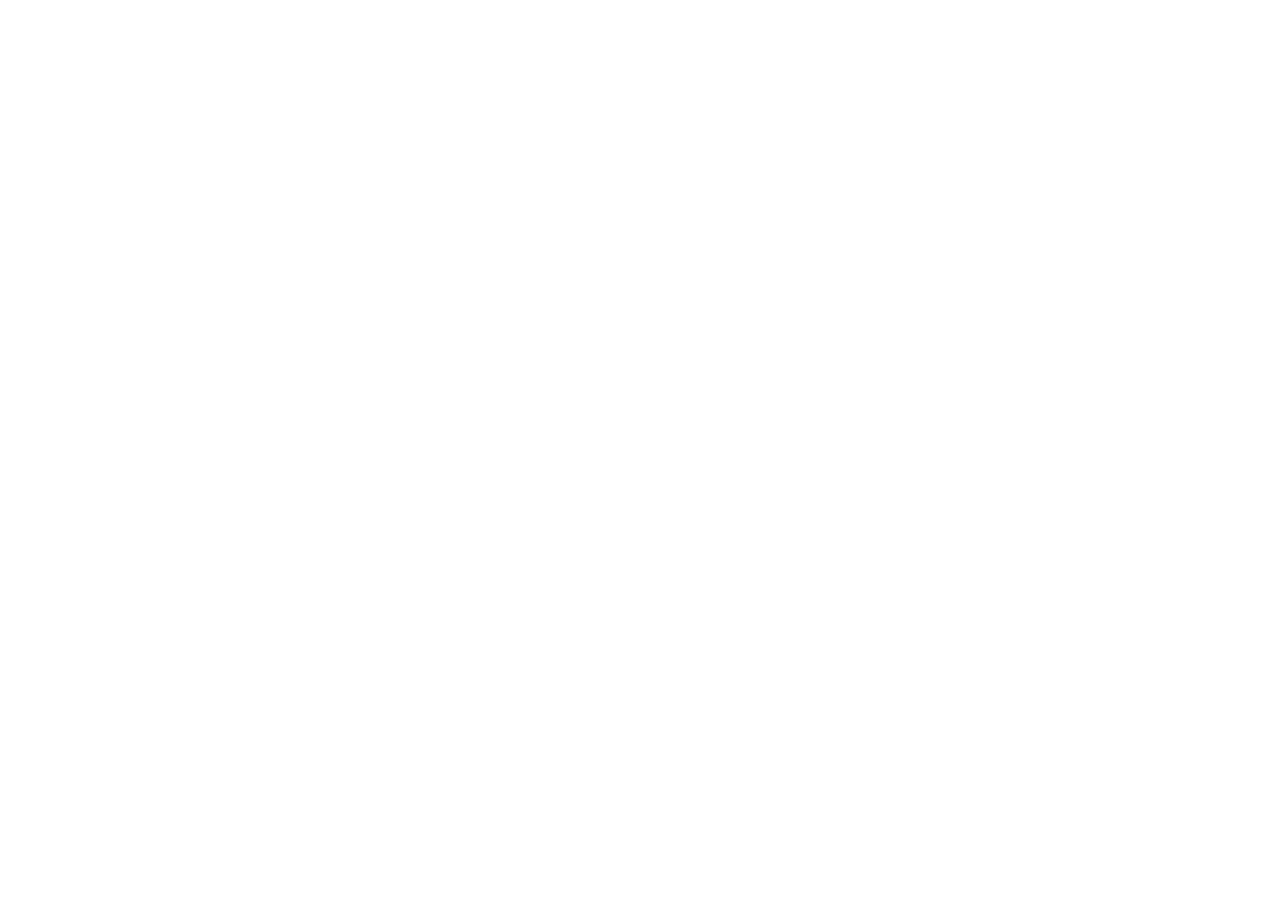
==== index.html @ 1dd9e893 "base del proyecto" ====
<!DOCTYPE html>
<html lang="es">
<head>
    <meta charset="UTF-8">
    <meta name="viewport" content="width=device-width, initial-scale=1.0">
    <title>Clinica</title>
</head>
<body>
    <script src="./JS/script.js"></script>
</body>
</html>
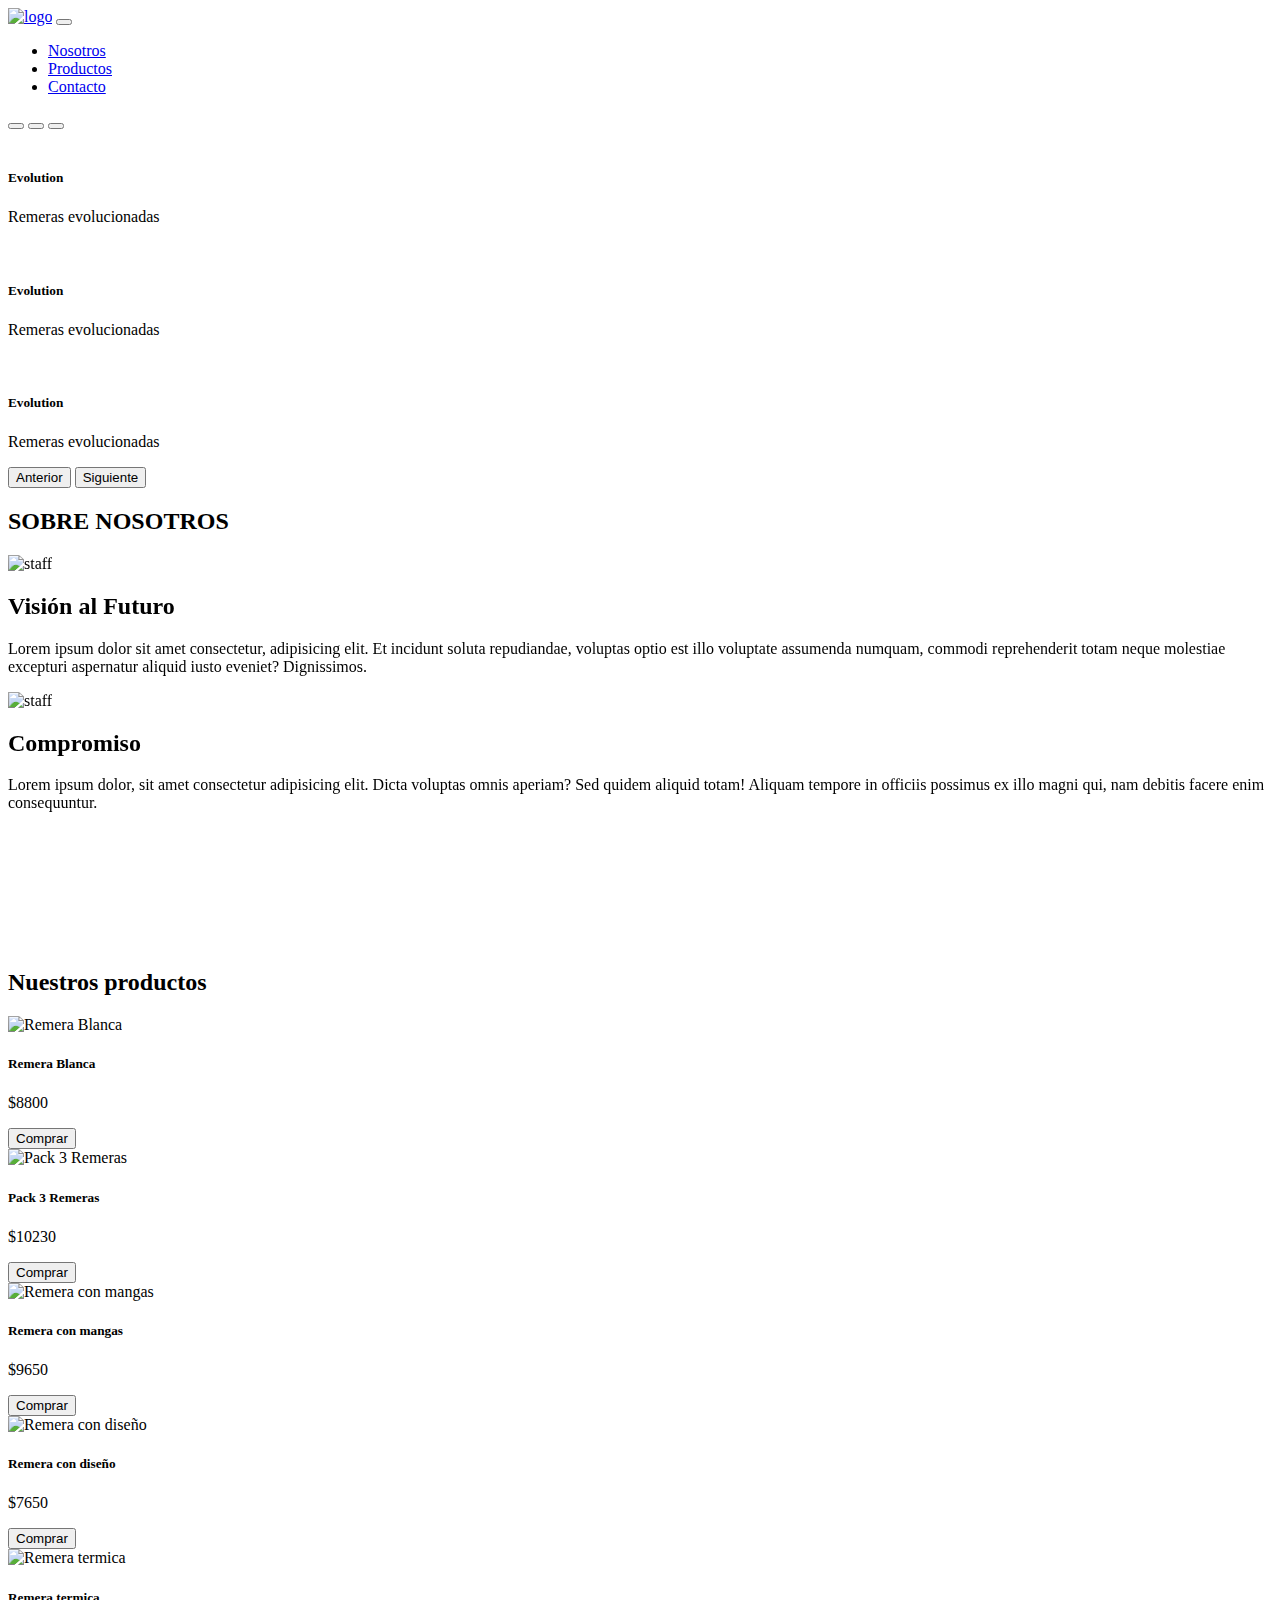
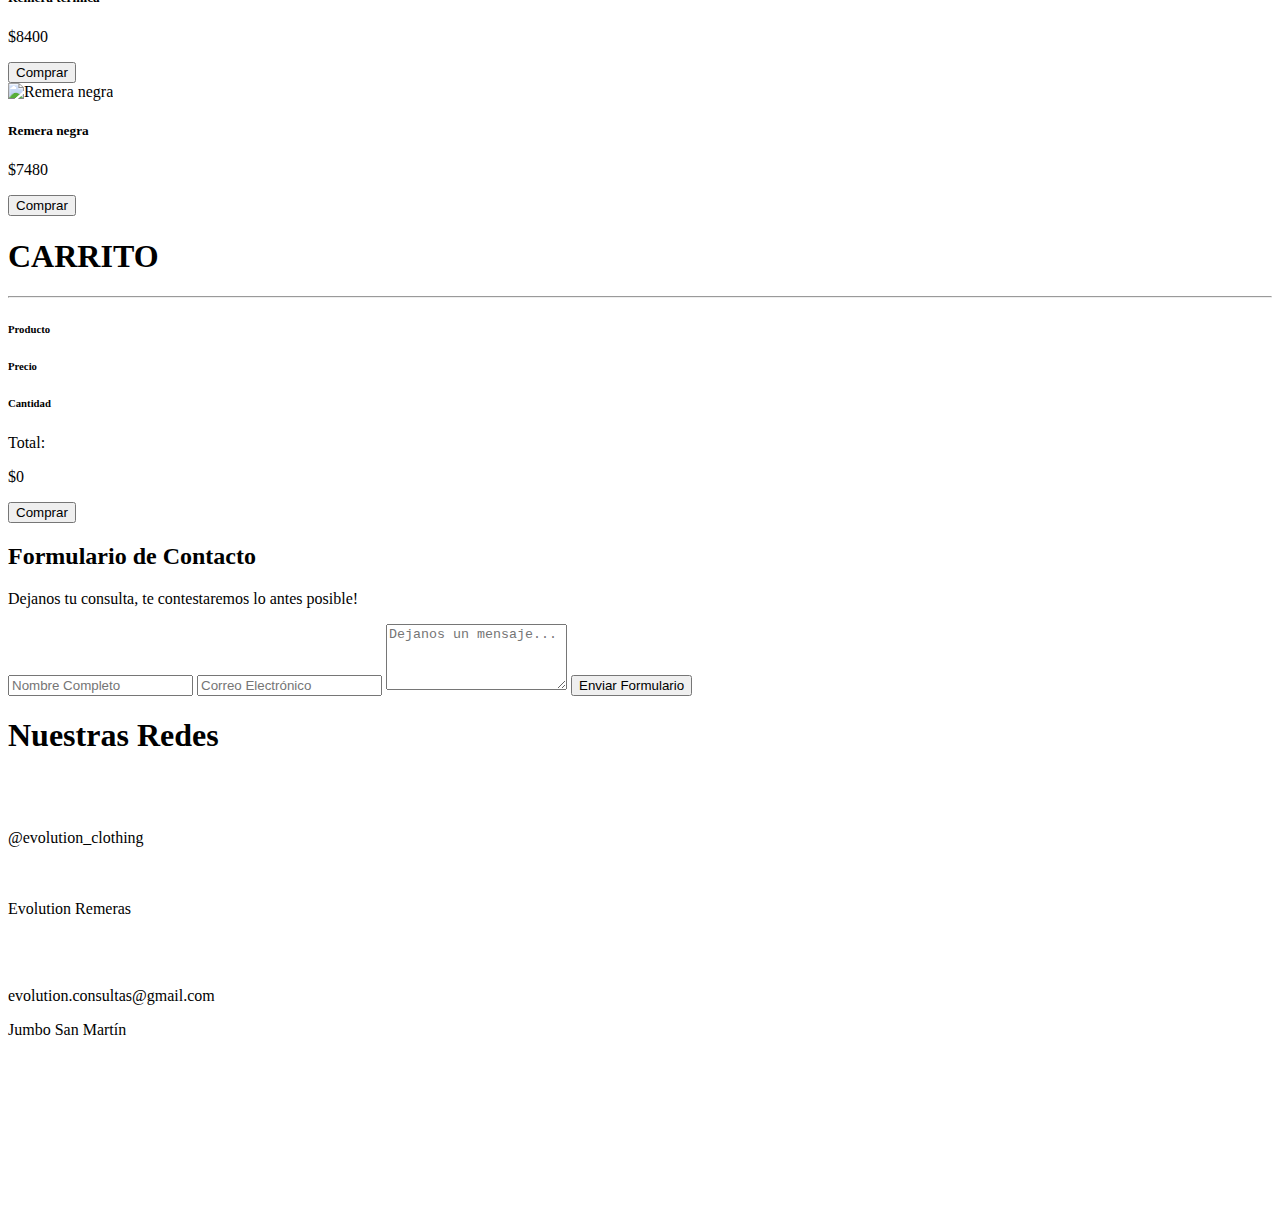
==== commit 50930cf4: "actualizando index" ====
--- a/index.html
+++ b/index.html
@@ -1,11 +1,362 @@
 <!DOCTYPE html>
-<html lang="es">
+<html lang="en">
 <head>
     <meta charset="UTF-8">
+    <meta http-equiv="X-UA-Compatible" content="IE=edge">
     <meta name="viewport" content="width=device-width, initial-scale=1.0">
-    <title>Clinica</title>
+   
+    <!-- Bootstrap -->
+    <link rel="stylesheet" href="https://stackpath.bootstrapcdn.com/font-awesome/4.7.0/css/font-awesome.min.css">
+    <script src="https://cdn.jsdelivr.net/npm/bootstrap@5.0.2/dist/js/bootstrap.bundle.min.js" integrity="sha384-MrcW6ZMFYlzcLA8Nl+NtUVF0sA7MsXsP1UyJoMp4YLEuNSfAP+JcXn/tWtIaxVXM" crossorigin="anonymous"></script>
+    <link href="https://cdn.jsdelivr.net/npm/bootstrap@5.0.2/dist/css/bootstrap.min.css" rel="stylesheet" integrity="sha384-EVSTQN3/azprG1Anm3QDgpJLIm9Nao0Yz1ztcQTwFspd3yD65VohhpuuCOmLASjC" crossorigin="anonymous">
+
+    <!-- Google Fonts -->
+    <link rel="preconnect" href="https://fonts.googleapis.com">
+    <link rel="preconnect" href="https://fonts.gstatic.com" crossorigin>
+    <link href="https://fonts.googleapis.com/css2?family=Dosis:wght@300&display=swap" rel="stylesheet">
+    <link rel="preconnect" href="https://fonts.googleapis.com">
+    <link rel="preconnect" href="https://fonts.gstatic.com" crossorigin>
+    <link href="https://fonts.googleapis.com/css2?family=Roboto&display=swap" rel="stylesheet">
+    <link rel="preconnect" href="https://fonts.googleapis.com">
+    <link rel="preconnect" href="https://fonts.googleapis.com">
+    <link rel="preconnect" href="https://fonts.gstatic.com" crossorigin>
+    <link href="https://fonts.googleapis.com/css2?family=Signika:wght@700&display=swap" rel="stylesheet">
+    <link rel="preconnect" href="https://fonts.googleapis.com">
+    <link rel="preconnect" href="https://fonts.gstatic.com" crossorigin>
+    <link href="https://fonts.googleapis.com/css2?family=Oswald:wght@200&display=swap" rel="stylesheet">
+
+    <!-- Favicon -->
+    <link rel="shortcut icon" href="imagenes/favicon.ico" type="image/x-icon">
+    <link rel="stylesheet" href="https://use.fontawesome.com/releases/v5.15.1/css/all.css" integrity="sha384-vp86vTRFVJgpjF9jiIGPEEqYqlDwgyBgEF109VFjmqGmIY/Y4HV4d3Gp2irVfcrp" crossorigin="anonymous">
+
+    <!-- Aos -->
+    <link href="https://unpkg.com/aos@2.3.1/dist/aos.css" rel="stylesheet">
+
+    <!-- Animate -->
+    <link
+    rel="stylesheet"
+    href="https://cdnjs.cloudflare.com/ajax/libs/animate.css/4.1.1/animate.min.css"/>
+
+    <!-- CSS -->
+    <link rel="stylesheet" href="CSS/style.css">
+
+
+    <title>Evolution | Remeras evolucionadas</title>
 </head>
 <body>
-    <script src="./JS/script.js"></script>
+
+<!-- HEADER Y NAV -->
+<header id="header">
+    <nav class="navbar navbar-expand-lg navbar-light shadow-sm">
+        <div class="container-fluid container-menu">
+          <a href="index.html"><img class="headerLogo img-fluid animate__animated animate__fadeInDown" src="./img/Logo.png" alt="logo"></a>
+    
+          <button class="navbar-toggler" type="button" data-bs-toggle="collapse" data-bs-target="#navbarSupportedContent" aria-controls="navbarSupportedContent" aria-expanded="false" aria-label="Toggle navigation">
+            <span class="navbar-toggler-icon"></span>
+          </button>
+    
+          <div class="collapse navbar-collapse" id="navbarSupportedContent">
+            <ul class="navbar-nav me-auto mb-2 mb-lg-0 animate__animated animate__fadeInDown">
+              <li class="nav-item nav-nosotros d-flex flex-row align-items-center">
+                <a class="nav-link headerMenu" aria-current="page" href="#nosotros">Nosotros</a>
+              </li>
+              <li class="nav-item nav-productos d-flex flex-row align-items-center">
+                <a class="nav-link headerMenu" aria-current="page" href="#productos">Productos</a>
+              </li>
+              <li class="nav-item d-flex flex-row align-items-center ">
+                <a class="nav-link headerMenu" href="#contacto">Contacto</a> 
+              </li>
+            </ul>
+            <div class="container-carrito d-flex flex-row align-items-center justify-content-between animate__animated animate__fadeInDown navJs">
+                <div class="col-12">
+                </div>  
+            </div>
+          </div>
+        </div>
+      </nav>
+</header>
+
+
+<!-- HOME -->
+<section>
+  <div id="carouselExampleCaptions" class="carousel slide" data-bs-ride="carousel">
+    <div class="carousel-indicators">
+      <button type="button" data-bs-target="#carouselExampleCaptions" data-bs-slide-to="0" class="active" aria-current="true" aria-label="Slide 1"></button>
+      <button type="button" data-bs-target="#carouselExampleCaptions" data-bs-slide-to="1" aria-label="Slide 2"></button>
+      <button type="button" data-bs-target="#carouselExampleCaptions" data-bs-slide-to="2" aria-label="Slide 3"></button>
+    </div>
+    <div class="carousel-inner">
+      <div class="carousel-item active" >
+        <img src="./img/carrousel1.jpg" class="imgCarrusel d-block w-100" alt="">
+        <div class="carousel-caption d-flex align-items-center d-md-block">
+          <h5 class=" tituloMarca">Evolution</h5>
+          <p class="esloganMarca">Remeras evolucionadas</p>
+        </div>
+      </div>
+      <div class="carousel-item ">
+        <img src="./img/carrousel2.JPG" class="imgCarrusel d-block w-100" alt="">
+        <div class="carousel-caption d-none d-md-block">
+          <h5 class="tituloMarca">Evolution</h5>
+          <p class="esloganMarca">Remeras evolucionadas</p>
+        </div>
+      </div>
+      <div class="carousel-item">
+        <img src="./img/carrousel3.jpg" class="imgCarrusel d-block w-100" alt="">
+        <div class="carousel-caption d-none d-md-block">
+          <h5 class="tituloMarca">Evolution</h5>
+          <p class="esloganMarca">Remeras evolucionadas</p>
+        </div>
+      </div>
+    </div>
+    <button class="carousel-control-prev" type="button" data-bs-target="#carouselExampleCaptions" data-bs-slide="prev">
+      <span class="carousel-control-prev-icon" aria-hidden="true"></span>
+      <span class="visually-hidden">Anterior</span>
+    </button>
+    <button class="carousel-control-next" type="button" data-bs-target="#carouselExampleCaptions" data-bs-slide="next">
+      <span class="carousel-control-next-icon" aria-hidden="true"></span>
+      <span class="visually-hidden">Siguiente</span>
+    </button>
+  </div>
+</section>
+ <!-- Section Nosotros -->
+
+<section class="container-fluid sectionNosotros" id="nosotros">
+  <div class="row p-3">
+    <div>
+      <h2 class="d-flex justify-content-center pt-4 titleNosotros">SOBRE NOSOTROS </h2>
+  </div>
+  <div class="row d-flex justify-content-center containerInfo">
+    <div class="col-6 producto aos-init aos-animate" data-aos="fade-up">
+       <img src="./img/staff1.jpg" alt="staff" class="imagenNosotros">
+    </div>
+    <div class=" col-6 informacion aos-init aos-animate" data-aos="fade-up">
+      <h2 class="informacion__titulo">Visión al Futuro</h2>
+      <p class="informacion__parrafo">Lorem ipsum dolor sit amet consectetur, adipisicing elit. Et incidunt soluta repudiandae, voluptas optio est illo voluptate assumenda numquam, commodi reprehenderit totam neque molestiae excepturi aspernatur aliquid iusto eveniet? Dignissimos.</p>
+    </div>
+    <div class="row d-flex justify-content-center containerInfo">
+        <div class="col-6 producto aos-init aos-animate" data-aos="fade-up">
+           <img src="./img/staff2.jpg" alt="staff" class="imagenNosotros">
+        </div>
+        <div class=" col-6 informacion aos-init aos-animate" data-aos="fade-up">
+          <h2 class="informacion__titulo">Compromiso</h2>
+          <p class="informacion__parrafo">Lorem ipsum dolor, sit amet consectetur adipisicing elit. Dicta voluptas omnis aperiam? Sed quidem aliquid totam! Aliquam tempore in officiis possimus ex illo magni qui, nam debitis facere enim consequuntur.</p>
+        </div>
+  </div>
+  <div class="row d-flex justify-content-center containerInfo">
+    <div class="col-6 producto aos-init aos-animate" data-aos="fade-up">
+       <img src="./img/staff3.jpg" alt="staff" class="imagenNosotros">
+    </div>
+    <div class=" col-6 informacion aos-init aos-animate" data-aos="fade-up">
+      <h2 class="informacion__titulo">Trabajo en Equipo</h2>
+      <p class="informacion__parrafo">Lorem ipsum dolor sit amet consectetur, adipisicing elit. Aliquam veritatis quas voluptatum tenetur qui asperiores earum, corporis maiores nihil vel itaque id culpa tempore, rem ratione! Molestiae, ipsa! Culpa, ratione!</p>
+    </div>
+  </div>
+</section>
+
+
+<!-- Section Productos -->
+    <!-- Fila productos 1 y 2 -->
+    <section id="productos" class="container-fluid mt-4">
+      <div>
+        <h2 class="d-flex justify-content-center pt-4 titleProductos">Nuestros productos</h2>
+    </div>
+    <div class="row">
+          <div class="col-lg-6 col-sm-12 col-12 mt-3 d-flex align-items-center justify-content-center">
+            <div class="card">
+                <img src="./img/Remera blanca.png" class="card-img-top imagenDeLosProductos"
+                    alt="Remera Blanca">
+                <div class="card-body">
+                    <h5 class="card-title nombreDelProducto">Remera Blanca</h5>
+                    <p class="card-text contenidoDelProducto"></p>
+                        <p class="card-price  precio">$8800</p>
+                        <button   class="addToCart botonComprar">Comprar</button>
+                        
+                </div>
+            </div>
+        </div>
+          <div class="col-lg-6 col-sm-12 col-12 mt-3 d-flex align-items-center justify-content-center">
+              <div class="card">
+                  <img src="./img/pack 3 remeras.jpg" class="card-img-top imagenDeLosProductos"
+                      alt="Pack 3 Remeras">
+                  <div class="card-body">
+                      <h5 class="card-title nombreDelProducto">Pack 3 Remeras</h5>
+                      <p class="card-text contenidoDelProducto"></p>
+                          <p class="card-price  precio">$10230</p>
+                          <button   class="addToCart botonComprar">Comprar</button>
+                          
+                  </div>
+              </div>
+          </div>
+    </div>
+   <!-- Productos 3 y 4 -->
+      <div class="row">
+          <div class="col-lg-6 col-sm-12 col-12 mt-3 d-flex align-items-center justify-content-center">
+              <div class="card">
+                  <img src="./img/remera manga larga.jpg" class="card-img-top imagenDeLosProductos"
+                      alt="Remera con mangas">
+                  <div class="card-body">
+                      <h5 class="card-title nombreDelProducto">Remera con mangas</h5>
+                      <p class="card-text contenidoDelProducto"></p>
+                          <p class="card-price  precio">$9650</p>
+                          <button  class="addToCart botonComprar">Comprar</button>
+                  </div>
+              </div>
+            </div>
+          <div class="col-lg-6 col-sm-12 col-12 mt-3 d-flex align-items-center justify-content-center">
+              <div class="card">
+                  <img src="./img/Remera con diseño.png" class="card-img-top imagenDeLosProductos"
+                      alt="Remera con diseño">
+                  <div class="card-body">
+                      <h5 class="card-title nombreDelProducto">Remera con diseño</h5>
+                      <p class="card-text contenidoDelProducto"></p>
+                          <p class="card-price  precio">$7650</p>
+                          <button   class="addToCart botonComprar">Comprar</button>
+                  </div>
+              </div>
+          </div>
+      </div>
+  
+  <!-- Fin de producto 3 y 4 -->
+
+  <!-- Producto 5 y 6 -->
+      <div class="row">
+          <div class="col-lg-6 col-sm-12 col-12 mt-3 d-flex align-items-center justify-content-center">
+              <div class="card">
+                  <img src="./img/remera termica.jpg" class="card-img-top imagenDeLosProductos"
+                      alt="Remera termica">
+                  <div class="card-body">
+                      <h5 class="card-title nombreDelProducto">Remera termica</h5>
+                      <p class="card-text contenidoDelProducto"></p>
+                          <p class="card-price  precio">$8400</p>
+                          <button   class="addToCart botonComprar">Comprar</button>
+                        </div>
+              </div>
+          </div>
+          <div class="col-lg-6 col-sm-12 col-12 mt-3 d-flex align-items-center justify-content-center">
+              <div class="card">
+                  <img src="./img/Remera negra.jpg" class="card-img-top imagenDeLosProductos"
+                      alt="Remera negra">
+                  <div class="card-body">
+                      <h5 class="card-title nombreDelProducto">Remera negra</h5>
+                      <p class="card-text contenidoDelProducto"></p>
+                          <p class="card-price precio">$7480</p>
+                          <button   class="addToCart botonComprar">Comprar</button>
+                  </div>
+              </div>
+          </div>
+      </div>
+    </section>
+  <!-- Fin de producto 5 y 6 -->
+
+ <!-- carrito shopping -->
+    <section class="shopping-cart m-4">
+        <div class="container containerCarrito">
+            <h1 class="text-center ">CARRITO</h1>
+            <hr>
+            <div class="row">
+                <div class="col-6">
+                    <div class="shopping-cart-header">
+                        <h6>Producto</h6>
+                    </div>
+                </div>
+                <div class="col-2">
+                    <div class="shopping-cart-header">
+                        <h6 class="text-truncate">Precio</h6>
+                    </div>
+                </div>
+                <div class="col-4">
+                    <div class="shopping-cart-header">
+                        <h6>Cantidad</h6>
+                    </div>
+                </div>
+            </div>
+            <!-- carrito items-->
+            <div class="shopping-cart-items shoppingCartItemsContainer">
+            </div>
+
+            <!-- total -->
+            <div class="row">
+                <div class="col-12">
+                    <div class="shopping-cart-total d-flex align-items-center">
+                        <p class="mb-0">Total: </p>
+                        <p class="ml-4 mb-0 shoppingCartTotal"> $0</p>
+                        <button class="btn btn-success ml-auto comprarButton" type="button" data-toggle="modal"
+                            data-target="#comprarModal">Comprar</button>
+                    </div>
+                </div>
+            </div>
+        </div>
+    </section>
+
+
+<!-- Section Contacto -->
+
+<section class="container-fluid contacto my-0 p-5 justify-content-center align-items-center d-flex" id="contacto">
+    <div class="row">
+        <div class="col-12 col-md-6 pl-3 pr-3 pr-md-2 py-4">
+            <div class="card">
+                <div class="card-body card-body-contacto d-flex flex-column align-items-center justify-content-between">
+                    <h2 class="formulario__titulo">Formulario de Contacto</h2>
+                    <p class="formulario__texto">Dejanos tu consulta, te contestaremos lo antes posible!</p>
+                    <form id="formulario">
+                            <input type="text" placeholder="Nombre Completo" class="form-control formularioitems" required>
+
+                            <input type="email" placeholder="Correo Electrónico" class="form-control formularioitems" required>
+
+                            <textarea class="form-control formularioitems" rows="4" placeholder="Dejanos un mensaje..." required></textarea>
+                        <input class="btn-coffee btn-coffee--white btn-block" type="submit" value="Enviar Formulario">
+                    </form>
+                </div>
+            </div>
+        </div>
+        <div class="col-12 col-md-6 pr-3 py-4">
+            <div class="card">
+                <div class="card-body card-body-contacto info">
+                    <h1 class="info__titulo">Nuestras Redes</h1>
+                    <div class="d-flex justify-content-start align-items-center mb-1">
+                        <div class="info__icono px-1"><span class="fab fa-instagram fa-2x" aria-hidden="true"></span></div> 
+                        <p class="info__texto d-flex justify-content-start align-items-center"></p>@evolution_clothing
+                    </div>
+                    <div class="d-flex justify-content-start align-items-center mb-1">
+                        <div class="info__icono px-1"><span class="fab fa-facebook-square fa-2x" aria-hidden="true"></span></div> 
+                        <p class="info__texto d-flex justify-content-start align-items-center">Evolution Remeras</p>
+                    </div>
+                    <div class="d-flex justify-content-start align-items-center mb-1">
+                        <div class="info__icono px-1"><span class="far fa-envelope-open fa-2x" aria-hidden="true"></span></div> 
+                        <p class="info__texto d-flex justify-content-start align-items-center">evolution.consultas@gmail.com</p>
+                    </div>
+                    <div class="d-flex justify-content-start align-items-center">
+                        <div class="info__icono px-1"><span class="fas fa-map-marker-alt fa-2x" aria-hidden="true"></span></div> 
+                        <p class="info__texto d-flex justify-content-start align-items-center">Jumbo San Martín</p>
+                    </div>
+                </div>
+                <div class="infoMapContainer">
+                    <iframe src="https://www.google.com/maps/embed?pb=!1m18!1m12!1m3!1d3285.643097697111!2d-58.55910138519671!3d-34.56259086282939!2m3!1f0!2f0!3f0!3m2!1i1024!2i768!4f13.1!3m3!1m2!1s0x95bcb9e22eacd55d%3A0x73a67aaf0b7ad97b!2sJumbo!5e0!3m2!1ses-419!2sar!4v1636371170013!5m2!1ses-419!2sar" width="100%" height="100%" style="border:0;" allowfullscreen="" loading="lazy" aria-hidden="false"></iframe>
+                </div>
+            </div>
+        </div>
+    </div>
+</section>
+
+
+
+
+
+
+
+<script src="https://unpkg.com/aos@2.3.1/dist/aos.js"></script>
+
+<script>
+  AOS.init();
+</script>
+
+<script src="https://cdn.jsdelivr.net/npm/@popperjs/core@2.9.2/dist/umd/popper.min.js" integrity="sha384-IQsoLXl5PILFhosVNubq5LC7Qb9DXgDA9i+tQ8Zj3iwWAwPtgFTxbJ8NT4GN1R8p" crossorigin="anonymous"></script>
+
+<script src="https://cdn.jsdelivr.net/npm/bootstrap@5.0.2/dist/js/bootstrap.min.js" integrity="sha384-cVKIPhGWiC2Al4u+LWgxfKTRIcfu0JTxR+EQDz/bgldoEyl4H0zUF0QKbrJ0EcQF" crossorigin="anonymous"></script>
+
+<script src="https://code.jquery.com/jquery-3.6.0.min.js" integrity="sha256-/xUj+3OJU5yExlq6GSYGSHk7tPXikynS7ogEvDej/m4=" crossorigin="anonymous"></script>
+
+<script src="JS/main.js"></script>
+
 </body>
 </html>